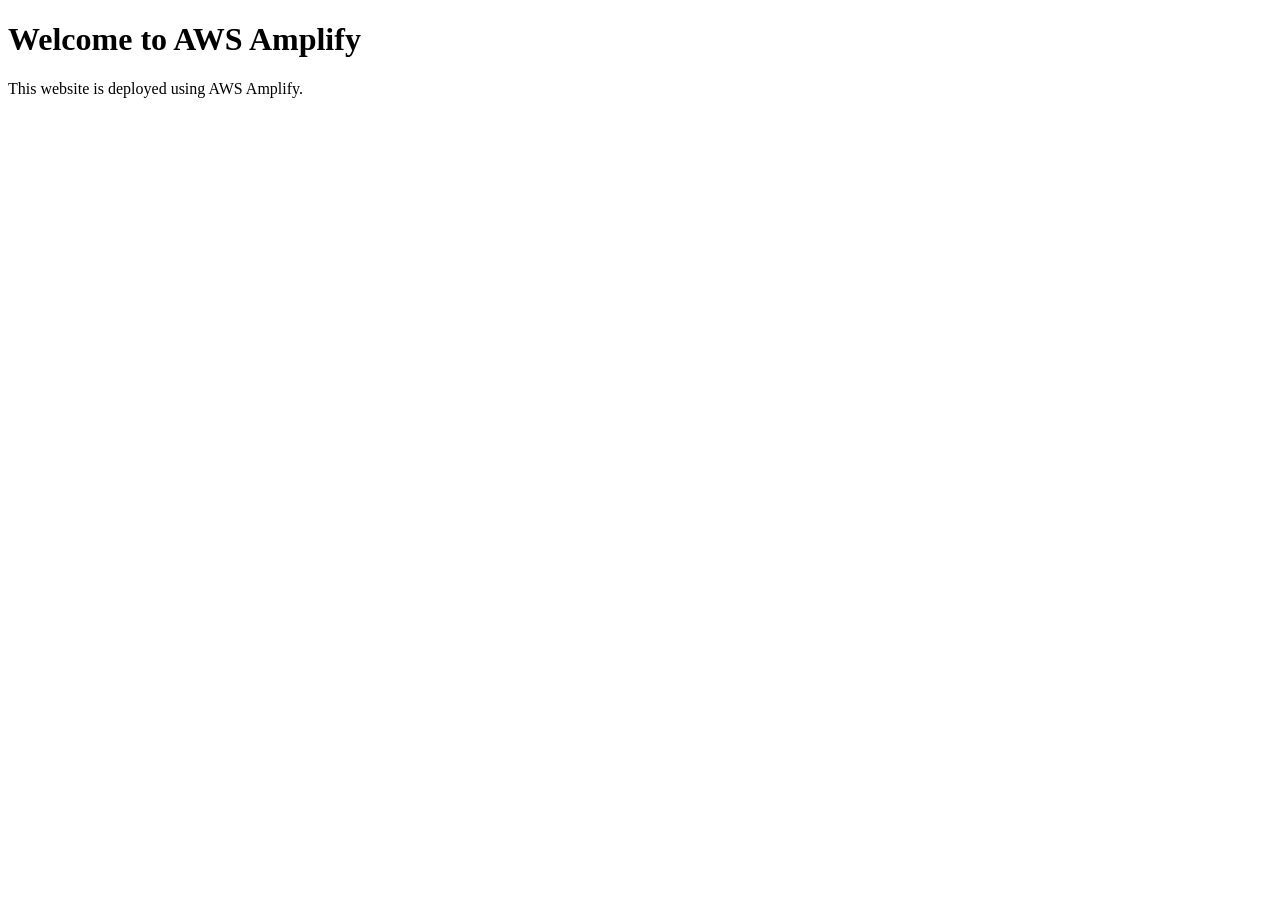
==== index.html @ 6192a576 "3 commit" ====
<!DOCTYPE html>
<html lang="en">
<head>
    <meta charset="UTF-8">
    <meta name="viewport" content="width=device-width, initial-scale=1.0">
    <title>AWS Amplify Demo</title>
    <link rel="stylesheet" href="style.css">
</head>
<body>
    <div class="container">
        <h1>Welcome to AWS Amplify</h1>
        <p>This website is deployed using AWS Amplify.</p>
    </div>
</body>
</html>
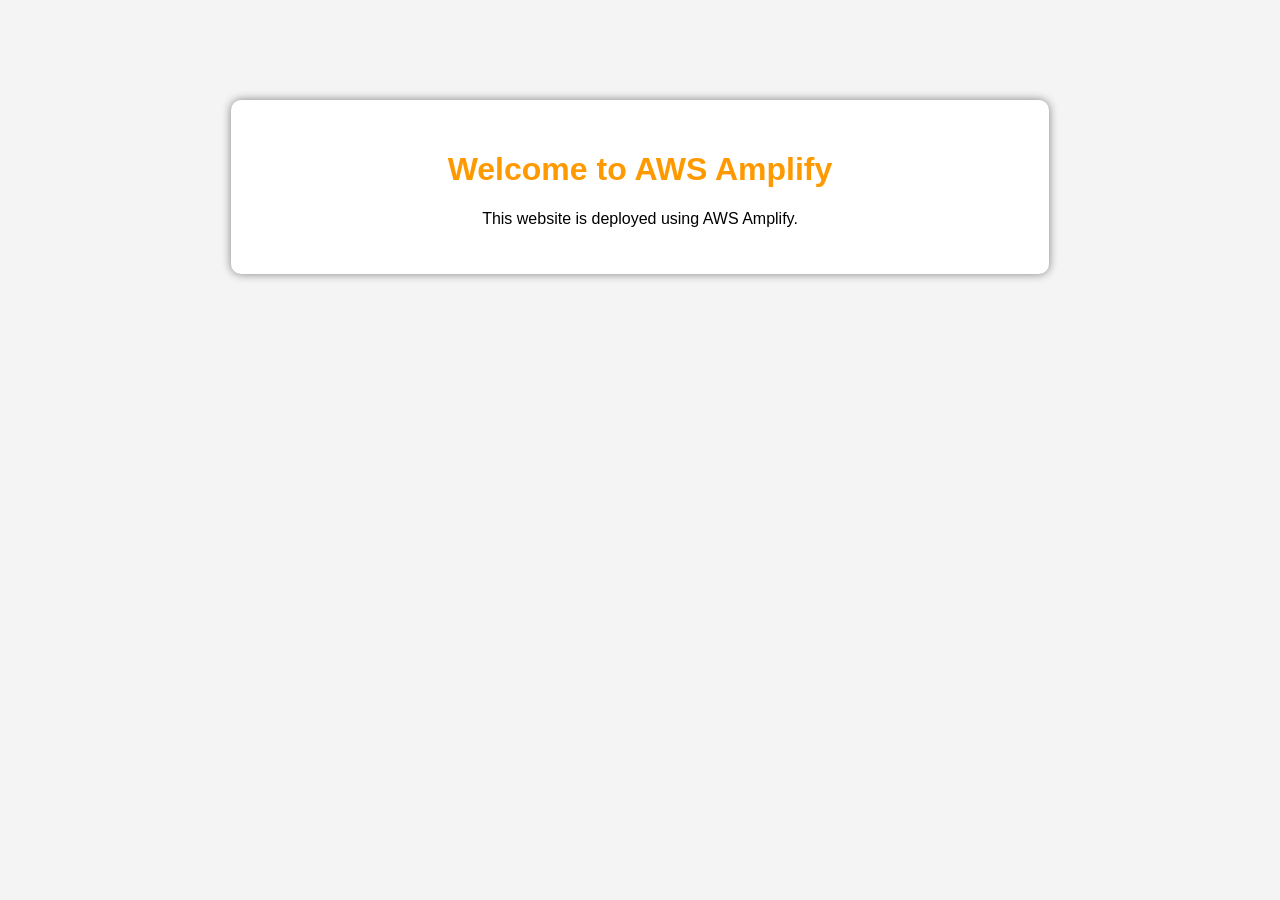
==== commit 63a29b19: "5 commit" ====
--- a/index.html
+++ b/index.html
@@ -3,7 +3,7 @@
 <head>
     <meta charset="UTF-8">
     <meta name="viewport" content="width=device-width, initial-scale=1.0">
-    <title>AWS Amplify Demo</title>
+    <title>AWS Amplify Second Demo</title>
     <link rel="stylesheet" href="style.css">
 </head>
 <body>
--- a/style.css
+++ b/style.css
@@ -0,0 +1,19 @@
+body {
+    font-family: Arial, sans-serif;
+    background-color: #f4f4f4;
+    text-align: center;
+    margin-top: 100px;
+}
+
+.container {
+    background: white;
+    padding: 30px;
+    width: 60%;
+    margin: auto;
+    border-radius: 10px;
+    box-shadow: 0px 0px 10px gray;
+}
+
+h1 {
+    color: #ff9900;
+}
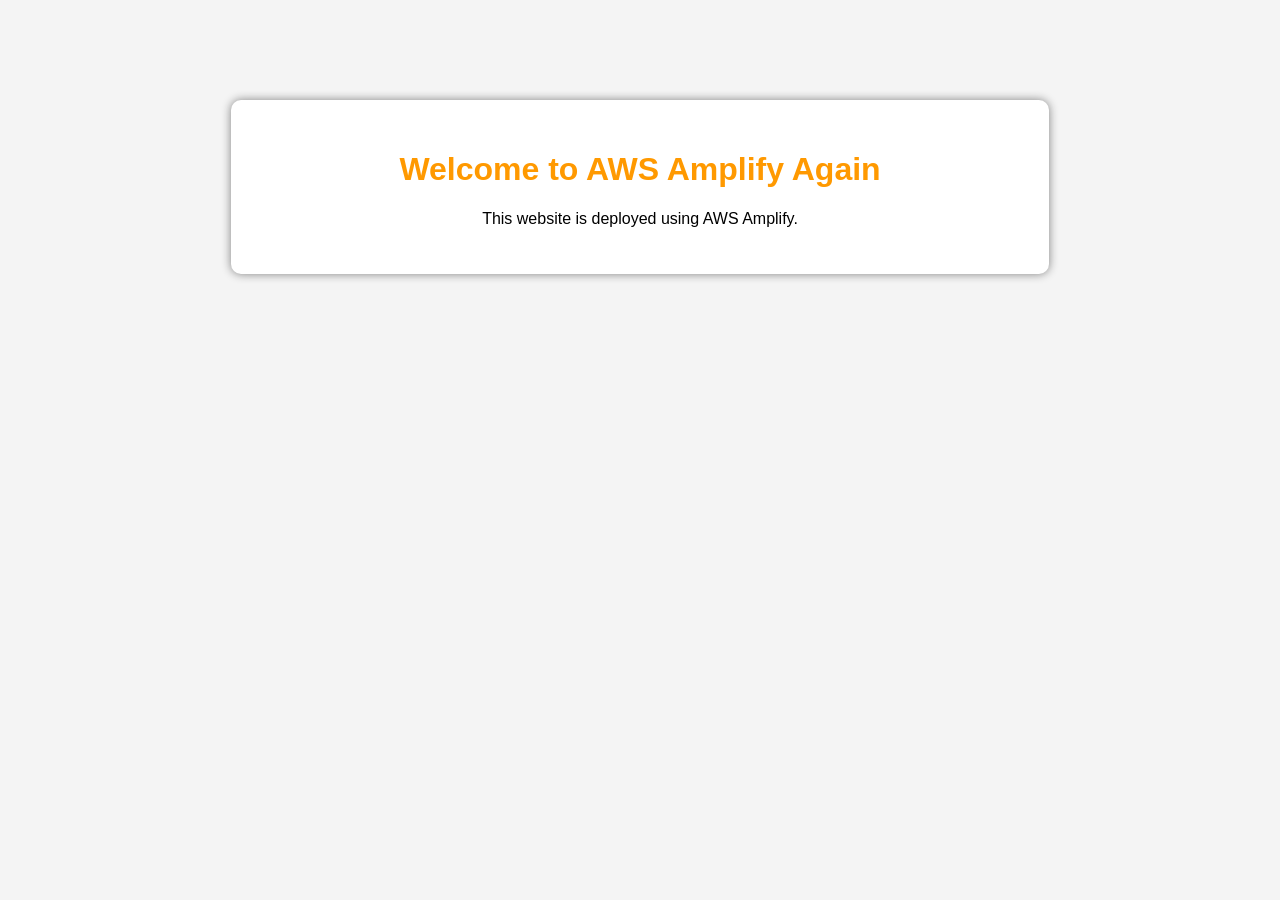
==== commit bc454896: "6 commit" ====
--- a/index.html
+++ b/index.html
@@ -3,12 +3,12 @@
 <head>
     <meta charset="UTF-8">
     <meta name="viewport" content="width=device-width, initial-scale=1.0">
-    <title>AWS Amplify Second Demo</title>
+    <title>AWS Amplify Demo</title>
     <link rel="stylesheet" href="style.css">
 </head>
 <body>
     <div class="container">
-        <h1>Welcome to AWS Amplify</h1>
+        <h1>Welcome to AWS Amplify Again</h1>
         <p>This website is deployed using AWS Amplify.</p>
     </div>
 </body>
